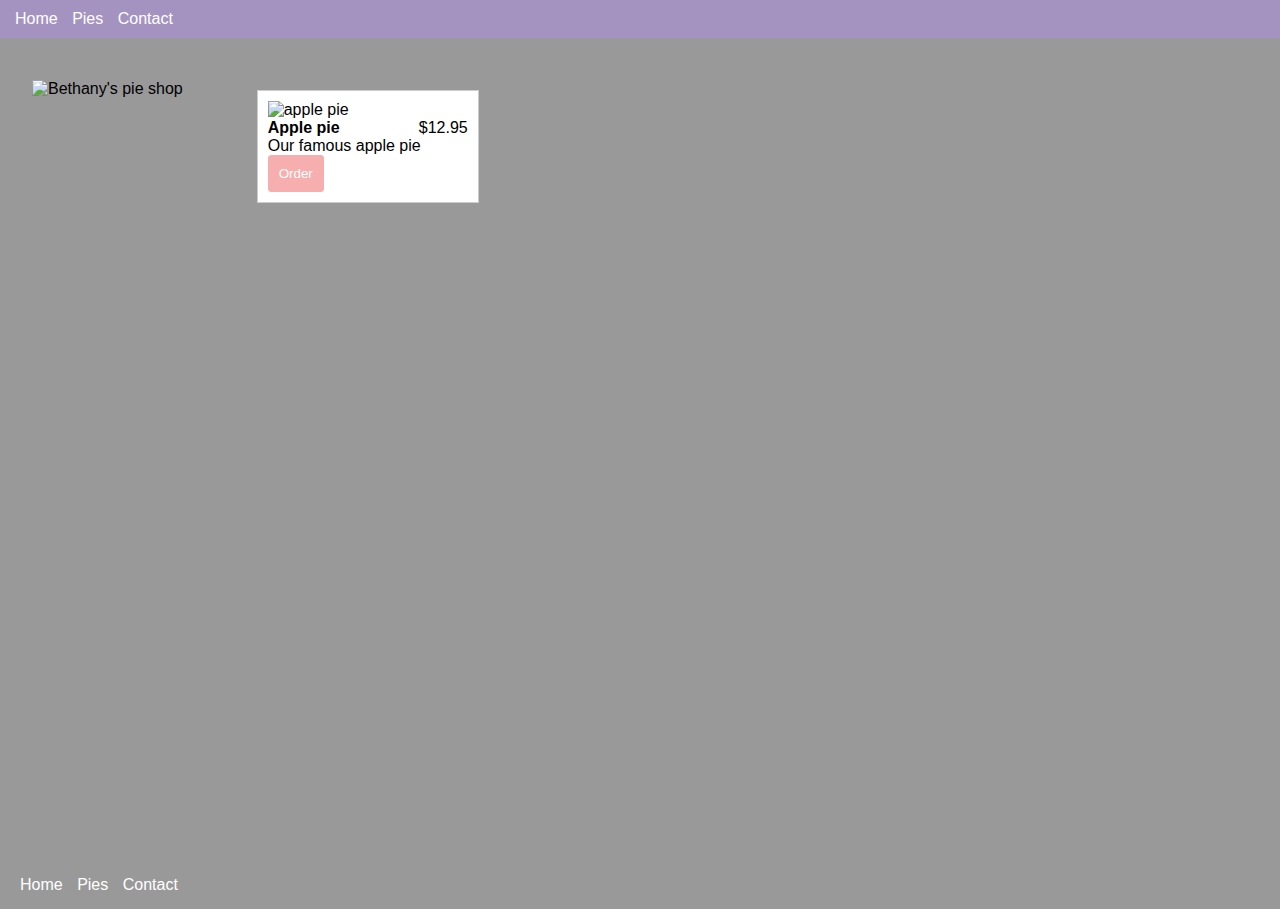
==== pies.html @ e8f00bb0 "Merge pull request #1 from Luis-Angulo/5-content-pages" ====
<!DOCTYPE html>
<html lang="en">
  <head>
    <meta charset="UTF-8" />
    <meta name="viewport" content="width=device-width, initial-scale=1.0" />
    <link rel="stylesheet" href="styles.css" />
    <link rel="stylesheet" href="pies.css" />
    <title>Bethany's pie shop</title>
  </head>
  <body>
    <header>
      <nav>
        <ul>
          <li><a href="/">Home</a></li>
          <li><a href="pies.html">Pies</a></li>
          <li><a href="contact.html">Contact</a></li>
        </ul>
      </nav>
    </header>
    <main>
      <aside>
        <img src="images/logo.png" alt="Bethany's pie shop" />
      </aside>
      <article>
        <section class="columns-desktop">
          <div class="pie">
            <img src="images/apple-pie.png" alt="apple pie" />
            <div class="columns">
              <div class="title">Apple pie</div>
              <div class="price">$12.95</div>
            </div>
            <p class="pie-description">Our famous apple pie</p>
            <button data-order="apple-pie">Order</button>
          </div>
        </section>
      </article>
    </main>
    <footer>
      <nav>
        <ul>
          <li><a href="/">Home</a></li>
          <li><a href="pies.html">Pies</a></li>
          <li><a href="contact.html">Contact</a></li>
        </ul>
      </nav>
    </footer>
  </body>
</html>
---- styles.css ----
/* resets */
* {
  margin: 0;
}

html,
body {
  height: 100%;
}

/* base styles */
body {
  font-family: Arial, Helvetica, sans-serif;
  background-color: #999;
}

/* top and bottom margins */
p {
  margin: 0.5em, 0, 0.5em, 0;
}

header {
  display: block;
  position: fixed;
  top: 0;
  left: 0;
  width: 100%;
  background-color: #a493c0;
  padding: 10px;
}

nav a:visited,
nav a:link {
  color: #fff;
  text-decoration: none;
}

nav > ul {
  display: inline; /* layout bar horizontally */
  padding: 0;
}

nav > ul > li {
  display: inline-block; /* stack but customize width */
  list-style: none;
  margin: 0 5px 0 5px;
}

main {
  background-image: url("images/background.png");
  /* Allow header and footer to clear the body */
  padding-top: 3em;
  padding-bottom: 3em;
  min-height: 85%;
}

footer {
  padding: 15px; /* I have no idea why he keeps mixing pixels and ems */
}

aside,
article {
  padding: 2em;
}

aside {
  text-align: center; /* it aligns content, not just text */
}

article {
  width: 75%;
}

.columns {
  display: flex;
}

/* for medium to large screens */
@media only screen and (min-width: 768px) {
  main {
    display: flex;
  }
  aside {
    margin: left;
  }
  /* flex for desktop leaves a little more space for some reason */
  .columns-desktop {
    display: flex;
  }
}

/* pie widget */
.pie {
  width: 200px;
  padding: 10px;
  margin: 10px;
  background-color: #fff;
  border: solid 1px #ccc;
}

.pie img {
  width: 100%;
}

.pie .title {
  font-weight: bold;
}

/* Now you can fiddle with alignments without screwing the layout */
.pie .columns {
  width: 100%;
}

.pie .price {
  text-align: right;
}
/* Makes the name and price lay out in a row (wtf, why not use inline elements then!?) */
.pie .columns div {
  width: 50%;
}

.pie button {
  background-color: #f6aeae;
  padding: 10px;
  border: solid 1px #f6aeae;
  border-radius: 3px;
  color: #fff;
}
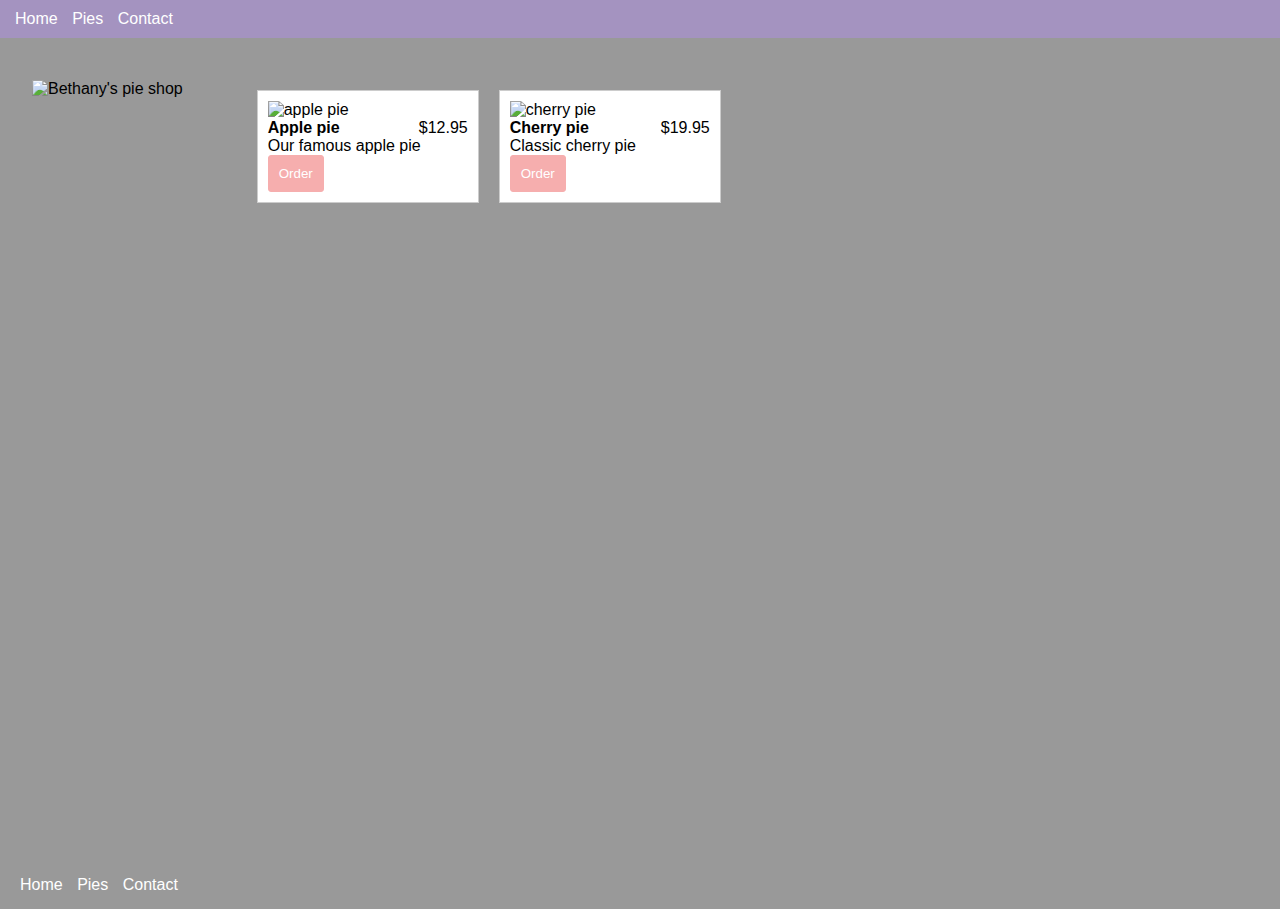
==== commit d02cfc02: "attaching listeners to pie cards" ====
--- a/pies.html
+++ b/pies.html
@@ -5,6 +5,7 @@
     <meta name="viewport" content="width=device-width, initial-scale=1.0" />
     <link rel="stylesheet" href="styles.css" />
     <link rel="stylesheet" href="pies.css" />
+    <script src="pies.js"></script>
     <title>Bethany's pie shop</title>
   </head>
   <body>
@@ -32,6 +33,15 @@
             <p class="pie-description">Our famous apple pie</p>
             <button data-order="apple-pie">Order</button>
           </div>
+          <div class="pie">
+            <img src="images/cherry-pie.png" alt="cherry pie" />
+            <div class="columns">
+              <div class="title">Cherry pie</div>
+              <div class="price">$19.95</div>
+            </div>
+            <p class="pie-description">Classic cherry pie</p>
+            <button data-order="cherry-pie">Order</button>
+          </div>
         </section>
       </article>
     </main>
